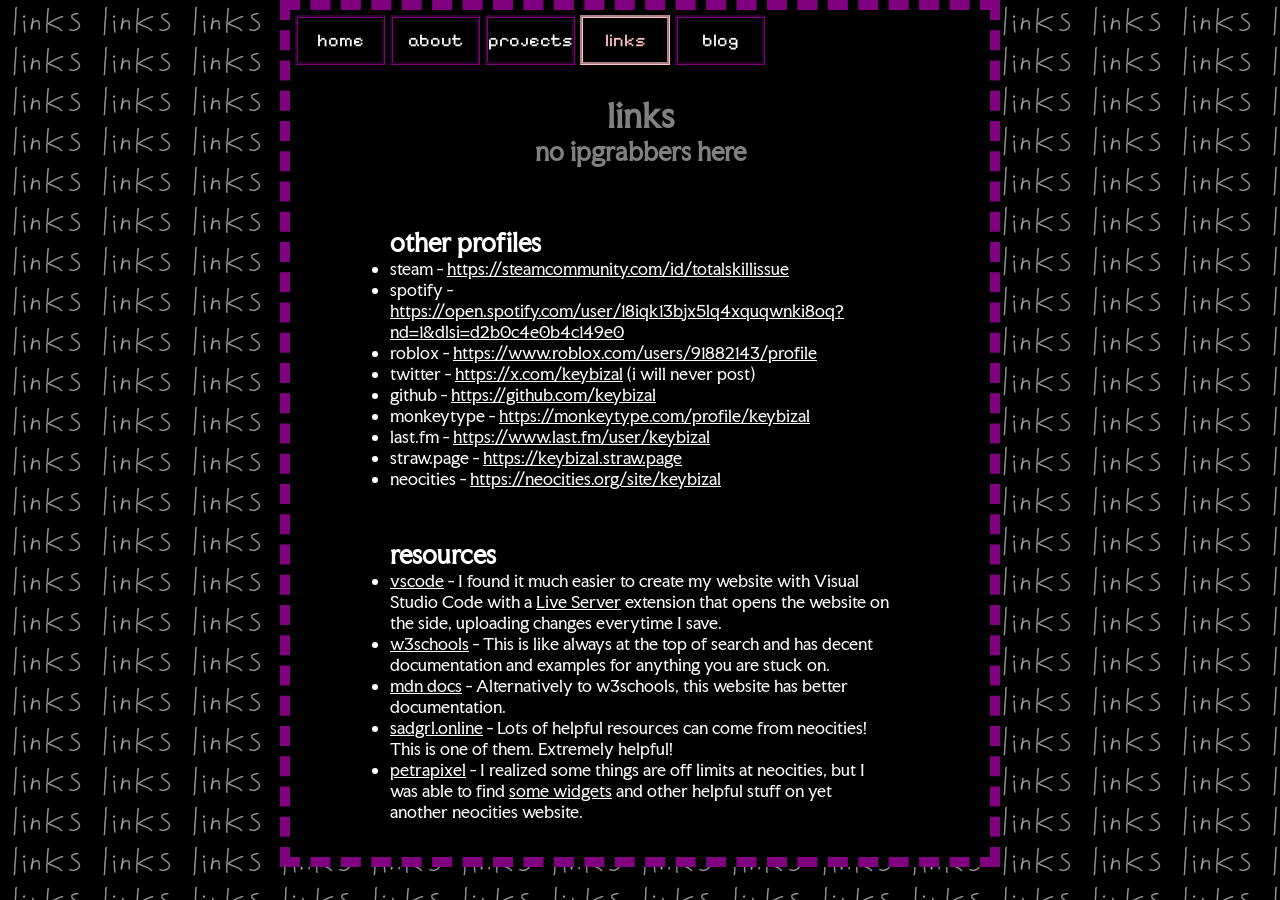
==== links.html @ 58d5f960 "creating repository" ====
<!DOCTYPE html>
<html>

<head>
  <meta charset="UTF-8">
  <meta name="viewport" content="width=device-width, initial-scale=1.0">
  <title>keybizal's void v2</title>
  <link href="links.css" rel="stylesheet" type="text/css" media="all">
  <link rel="icon" type="image/x-icon" href="./favicon.ico">
  <style>
  @import url('https://fonts.googleapis.com/css2?family=Faculty+Glyphic&family=Pixelify+Sans&display=swap');
  </style>
</head>

<body>



  <div class="menu">
    <div class="siteNavigation">
      <button class="navButton" id="Button1" onclick="location.href='./index.html'">home</button>
      <button class="navButton" id="Button2" onclick="location.href='./about.html'">about</button>
      <button class="navButton" id="Button3" onclick="location.href='./projects.html'">projects</button>
      <button class="navButton" id="Button4">links</button>
      <button class="navButton" id="Button5" onclick="location.href='./blog.html'">blog</button>
    </div>

    <div class="title">
      <h1>links</h1>
      <h2>no ipgrabbers here</h2>
    </div>

    <div class="links">
      <section id="otherProfiles">
        <h2>other profiles</h2>
        <ul>
          <li>
            steam - <a href="https://steamcommunity.com/id/totalskillissue">https://steamcommunity.com/id/totalskillissue</a>
          </li>
          <li>
            spotify - <a href="https://open.spotify.com/user/18iqk13bjx5lq4xquqwnki8oq?nd=1&dlsi=d2b0c4e0b4c149e0">https://open.spotify.com/user/18iqk13bjx5lq4xquqwnki8oq?nd=1&dlsi=d2b0c4e0b4c149e0</a>
          </li>
          <li>
            roblox - <a href="https://www.roblox.com/users/91882143/profile">https://www.roblox.com/users/91882143/profile</a>
          </li>
          <li>
            twitter - <a href="https://x.com/keybizal">https://x.com/keybizal</a> (i will never post)
          </li>
          <li>
            github - <a href="https://github.com/keybizal">https://github.com/keybizal</a>
          </li>
          <li>
            monkeytype - <a href="https://monkeytype.com/profile/keybizal">https://monkeytype.com/profile/keybizal</a>
          </li>
          <li>
            last.fm - <a href="https://www.last.fm/user/keybizal">https://www.last.fm/user/keybizal</a>
          </li>
          <li>
            straw.page - <a href="https://keybizal.straw.page">https://keybizal.straw.page</a>
          </li>
          <li>
            neocities - <a href="https://neocities.org/site/keybizal">https://neocities.org/site/keybizal</a>
          </li>
        </ul>

      </section>



      <section id="resources">
        <h2>resources</h2>
        <ul>
          <li>
            <a href="https://code.visualstudio.com/download">vscode</a> - I found it much easier to create my website with Visual Studio Code with a <a href="https://marketplace.visualstudio.com/items?itemName=ritwickdey.LiveServer">Live Server</a> extension that opens the website on the side, uploading changes everytime I save.
          </li>
          <li>
            <a href="https://www.w3schools.com/css/">w3schools</a> - This is like always at the top of search and has decent documentation and examples for anything you are stuck on.
          </li>
          <li>
            <a href="https://developer.mozilla.org/en-US/docs/Web/CSS">mdn docs</a> - Alternatively to w3schools, this website has better documentation.
          </li>
          <li>
            <a href="https://sadgrl.online/">sadgrl.online</a> - Lots of helpful resources can come from neocities! This is one of them. Extremely helpful!
          </li>
          <li>
            <a href="https://petrapixel.neocities.org/">petrapixel</a> - I realized some things are off limits at neocities, but I was able to find <a href="https://petrapixel.neocities.org/coding/widgets">some widgets</a> and other helpful stuff on yet another neocities website.
          </li>
        </ul>
      </section>


    </div>
  </div>

  
</body>

</html>
---- links.css ----
* {
  box-sizing: border-box;
  margin: 0;
  padding: 0;
}

.faculty-glyphic-regular {
  font-family: "Faculty Glyphic", sans-serif;
  font-weight: 400;
  font-style: normal;
}


.pixelify-sans-regular {
  font-family: "Pixelify Sans", sans-serif;
  font-optical-sizing: auto;
  font-weight: 400;
  font-style: normal;
}

html {
  scroll-behavior: smooth;
}

body {
  background-color: black;
  position: relative;

  margin: 0 auto;
  display: flex;

  align-items: baseline;

  justify-content: center;
}

.menu {
  margin: 0 auto;
  width: fit-content;
  border: dashed 10px;
  border-color: purple;
  display: inline-flex;
  flex-direction: column;
  align-items: center;
  background: black;
}

.title {
  margin-top: 30px;
  position: relative;
  text-align: center;
  color: gray;
  font-family: "Faculty Glyphic", sans-serif;
  background-color: black;

  padding: 5px 50px 5px;
  margin-bottom: 20px;

}

.siteNavigation {
  margin: 0;
  box-sizing: border-box;
  width: 700px;
  height: 50px;
}


.navButton {
  float: left;
  background-color: black;
  border: groove purple;
  font-family: "Pixelify Sans", Courier, monospace;
  font-size: large;
  align-content: center;
  margin-left: 5px;
  margin-top: 5px;
  height: 50px;
  width: 90px;
  color: white;
  text-decoration: none;
}

.navButton:hover {
  background: black;
  color: pink;
  border-color: pink;
  cursor: pointer;
}

#Button4 {
  background: black;
  color: pink;
  border-color: pink;
  cursor: crosshair;
}

section {
  background: black;
  color: white;

  padding: 15px 100px 15px;
  margin-top: 20px;
  margin-bottom: 20px;

  box-sizing: border-box;
  width: 700px;

  font-family: "Faculty Glyphic", sans-serif;
}
/*
.homeButton {
  background: black;
  color: white;
  border-color: purple;
  padding: 15px 100px 15px;
  margin-bottom: 20px;

  box-sizing: border-box;
  max-width: 300px;
  width: 100vh;

  font-family: 'Courier New', Courier, monospace;
  text-align: center;
}

.homeButton:hover {
  background: black;
  color: pink;
  border-color: pink;
  cursor: pointer;
}
*/
a,
a:visited,
a:hover,
a:active {
  text-decoration: underline;
  color: inherit;
}

body {
  background-image: url("links.gif");
  animation: loopingText 50s linear infinite;
  height: 100vh;
}

@keyframes loopingText {
  0% {
    background-position: 0% 0%;
  }

  /*
	50% {
		background-position: 100% 100%;
	}
  */
  100% {
    background-position: 100% 100%;
  }
}
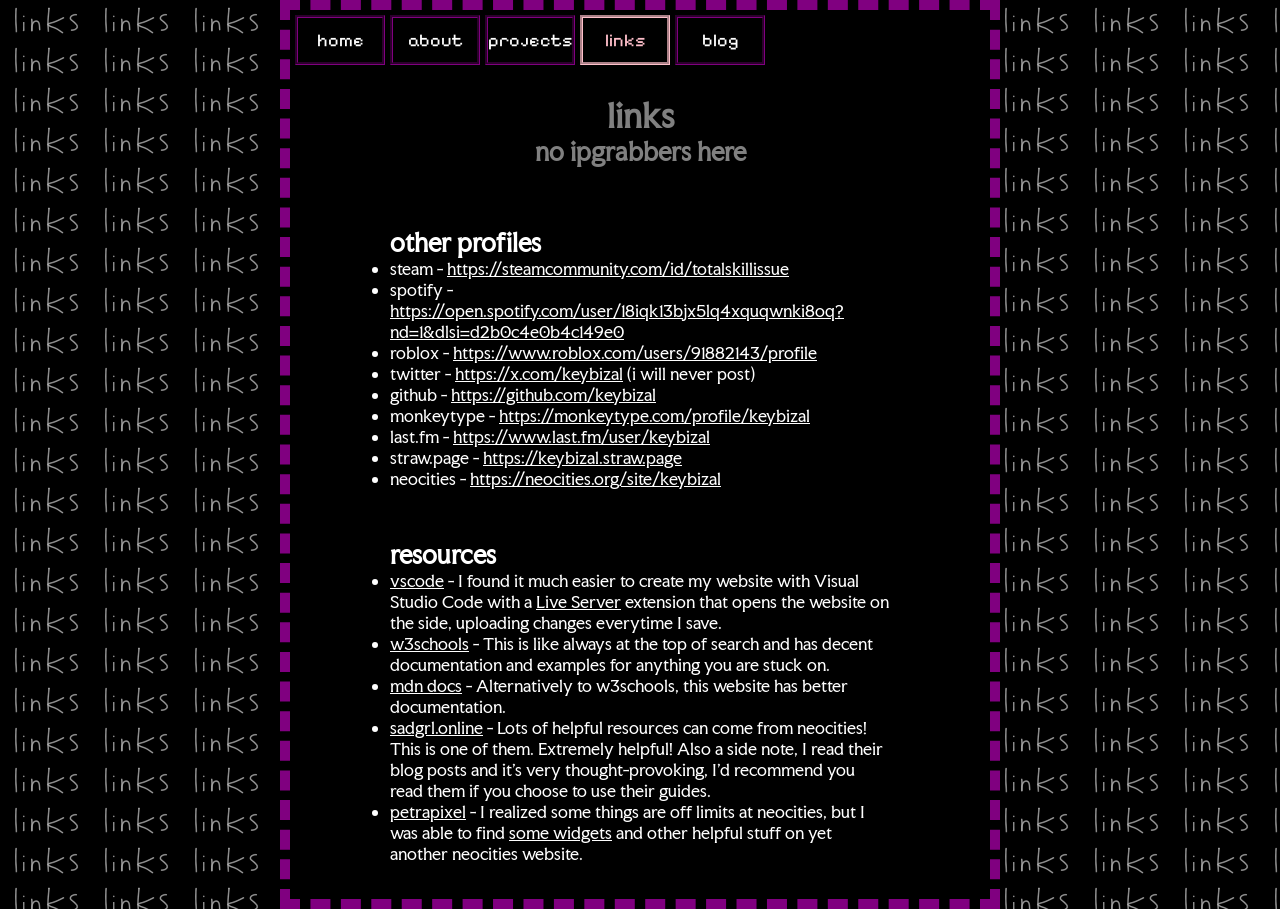
==== commit 6dfdde07: "small change to test the waters" ====
--- a/links.html
+++ b/links.html
@@ -80,7 +80,7 @@
             <a href="https://developer.mozilla.org/en-US/docs/Web/CSS">mdn docs</a> - Alternatively to w3schools, this website has better documentation.
           </li>
           <li>
-            <a href="https://sadgrl.online/">sadgrl.online</a> - Lots of helpful resources can come from neocities! This is one of them. Extremely helpful!
+            <a href="https://sadgrl.online/">sadgrl.online</a> - Lots of helpful resources can come from neocities! This is one of them. Extremely helpful! Also a side note, I read their blog posts and it's very thought-provoking, I'd recommend you read them if you choose to use their guides.
           </li>
           <li>
             <a href="https://petrapixel.neocities.org/">petrapixel</a> - I realized some things are off limits at neocities, but I was able to find <a href="https://petrapixel.neocities.org/coding/widgets">some widgets</a> and other helpful stuff on yet another neocities website.
